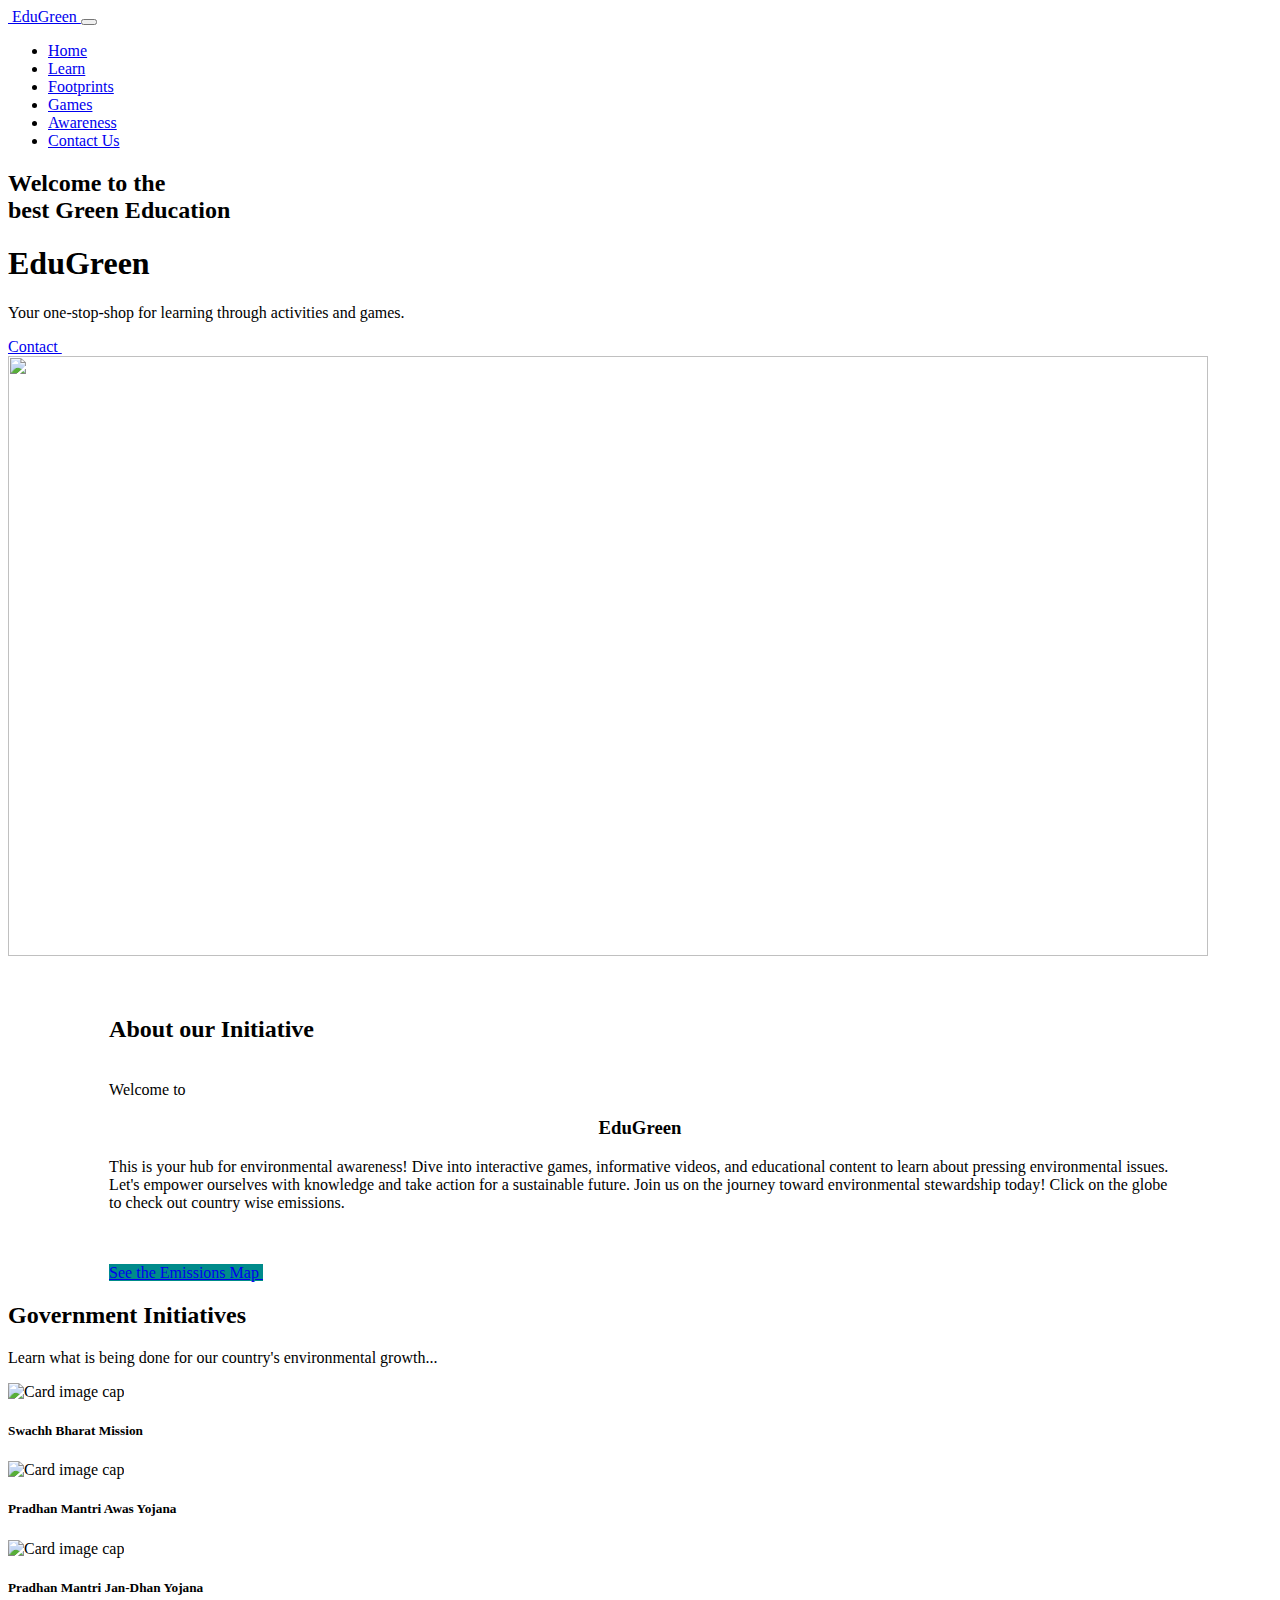
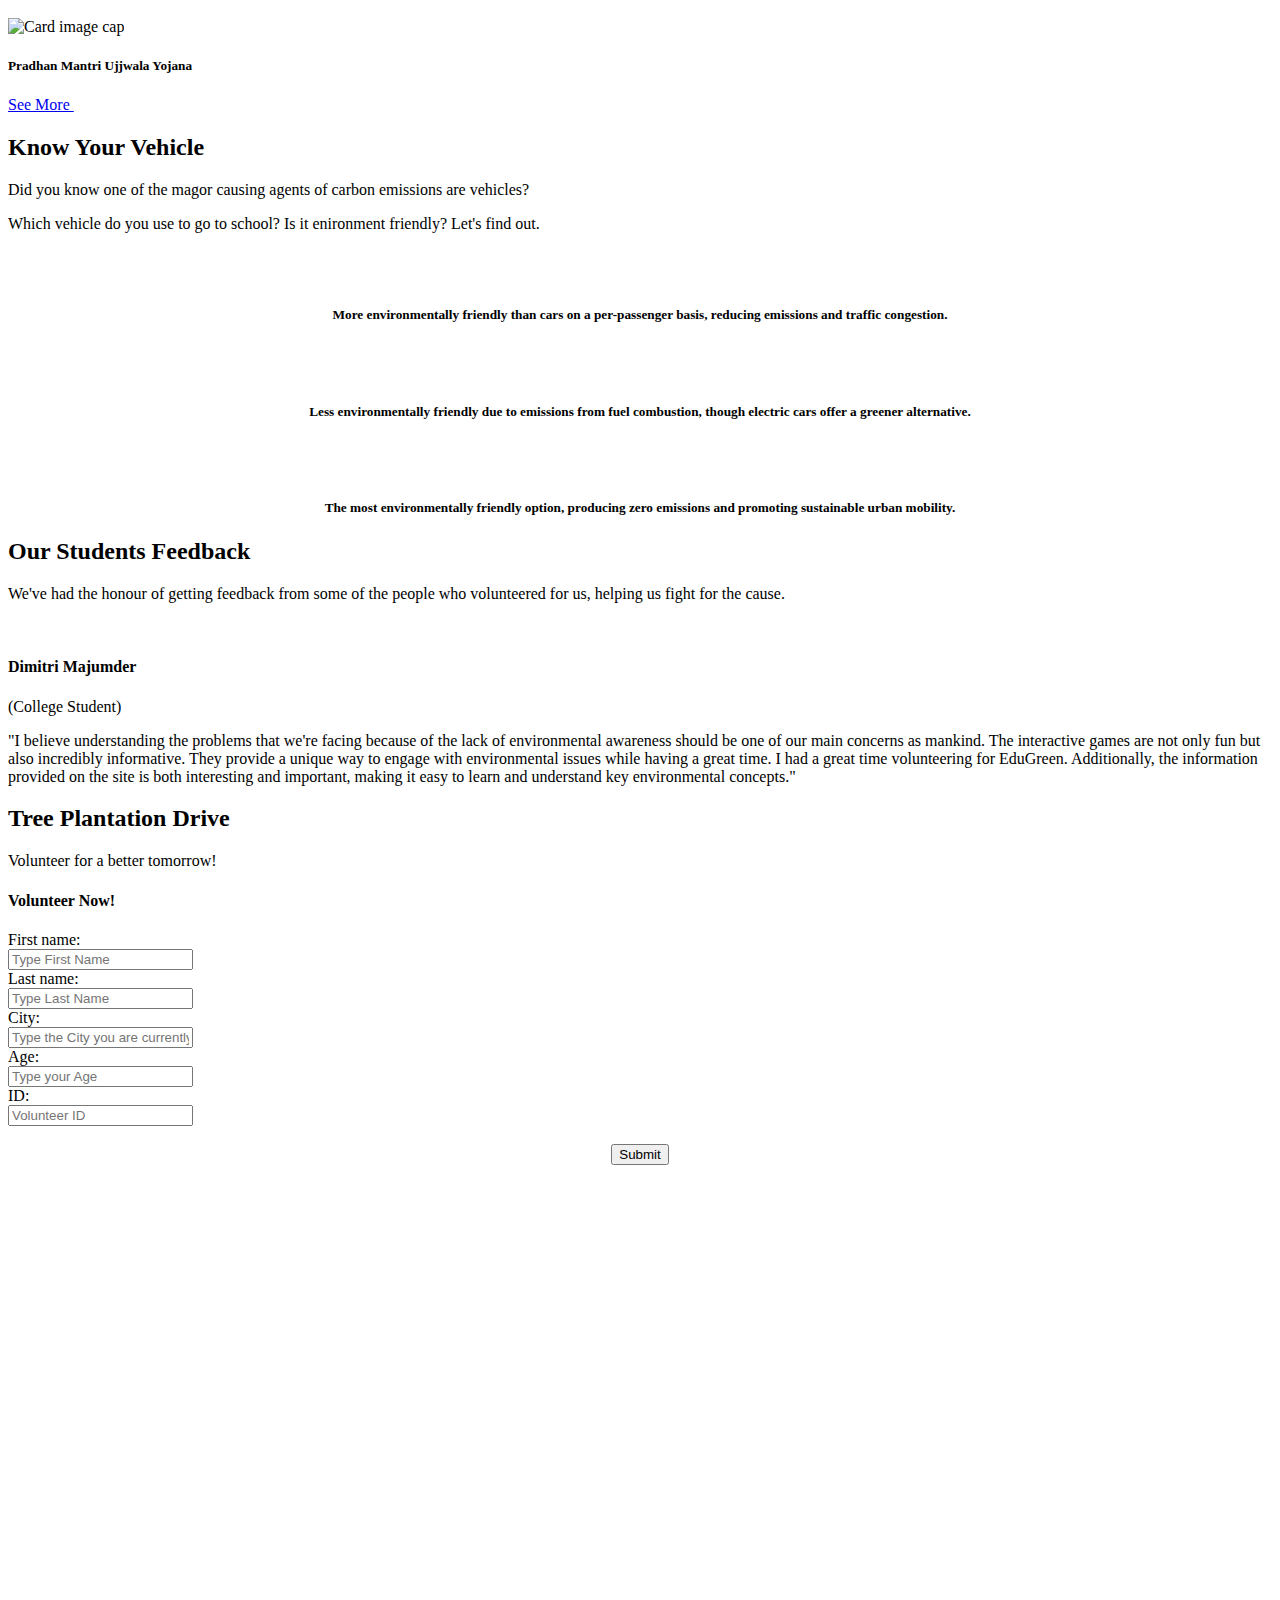
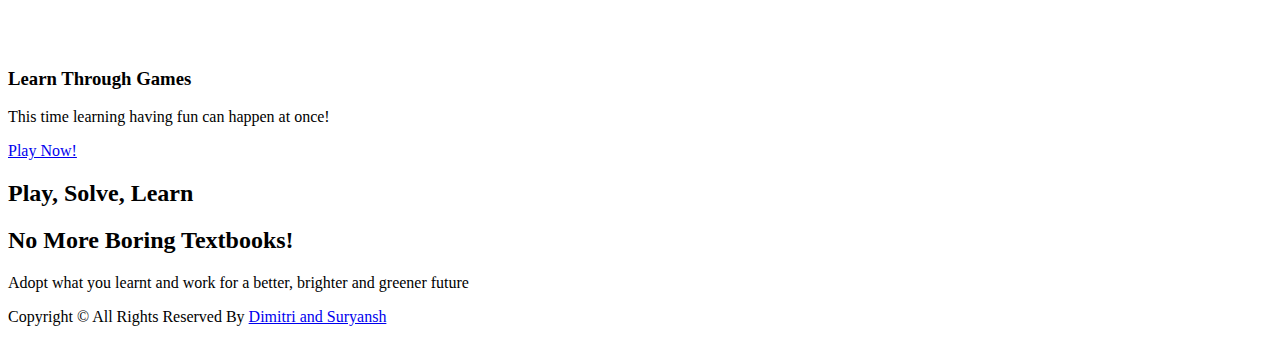
==== index.html @ 3c1d5695 "Add files via upload" ====
<!DOCTYPE html>
<html>

<head>
  <!-- Basic -->
  <meta charset="utf-8" />
  <meta http-equiv="X-UA-Compatible" content="IE=edge" />
  <!-- Mobile Metas -->
  <meta name="viewport" content="width=device-width, initial-scale=1, shrink-to-fit=no" />
  <!-- Site Metas -->
  <meta name="keywords" content="" />
  <meta name="description" content="" />
  <meta name="author" content="" />
 

  <title>home</title>



  <!-- bootstrap core css -->
  <link href="css1/style1.css" rel="stylesheet" />
  <link rel="stylesheet" type="text/css" href="css/bootstrap.css" />
  <!-- progress barstle -->
  <link rel="stylesheet" href="css/css-circular-prog-bar.css">
  <!-- fonts style -->
  <link href="https://fonts.googleapis.com/css?family=Poppins:400,700&display=swap" rel="stylesheet">
  <!-- font wesome stylesheet -->
  <link rel="stylesheet" href="https://maxcdn.bootstrapcdn.com/font-awesome/4.3.0/css/font-awesome.min.css">
  <!-- Custom styles for this template -->
  <link href="css/style.css" rel="stylesheet" />
  <!-- responsive style -->
  <link href="css/responsive.css" rel="stylesheet" />
  




  <link rel="stylesheet" href="css/css-circular-prog-bar.css">

<style>
.image-link-wrapper a {
    display: inline-block; 
    cursor: pointer; 
    transition: transform 0.3s ease; 
}

.image-link-wrapper a img {
    max-width: 100%; 
    height: auto; 
    display: block; 
}

.image-link-wrapper a:hover {
    transform: scale(1.05);
    opacity: 0.8;
}


</style>
</head>

<body>
  

  <div class="top_container">
    <!-- header section strats -->
    <header class="header_section">
      <div class="container">
        <nav class="navbar navbar-expand-lg custom_nav-container ">
          <a class="navbar-brand" href="index.html">
            <img src="images/logo.png" alt="">
            <span>
              EduGreen
            </span>
          </a>
          <button class="navbar-toggler" type="button" data-toggle="collapse" data-target="#navbarSupportedContent"
            aria-controls="navbarSupportedContent" aria-expanded="false" aria-label="Toggle navigation">
            <span class="navbar-toggler-icon"></span>
          </button>

          <div class="collapse navbar-collapse" id="navbarSupportedContent">
            <div class="d-flex ml-auto flex-column flex-lg-row align-items-center">
              <ul class="navbar-nav  ">
                <li class="nav-item active">
                  <a class="nav-link" datascroll href="index.html"> Home <span class="sr-only">(current)</span></a>
                </li>
                <li class="nav-item ">
                  <a class="nav-link" datascroll href="learn.html"> Learn </a>
                </li>

                <li class="nav-item ">
                  <a class="nav-link" datascroll href="calculate.html"> Footprints </a>
                </li>

                <li class="nav-item">
                  <a class="nav-link" datascroll href="games.html"> Games </a>
                </li>

                <li class="nav-item">
                  <a class="nav-link" datascroll href="gov.html"> Awareness </a>
                </li>

                <li class="nav-item">
                  <a class="nav-link" datascroll href="contact.html">Contact Us</a>
                </li>
               
              </ul>
             
            </div>
        </nav>
     
      </div>
     
    </header>
    

    <section class="hero_section ">
      <div class="hero-container container">
        <div class="hero_detail-box">
          <h2>
            Welcome to the <br>
            best Green Education
          </h3>
          <h1>
            
            EduGreen
          </h1>
         
          <p>
            Your one-stop-shop for learning through activities and games.
            
          </p>
          <div class="hero_btn-continer">
           
            <a href="contact.html" class="call_to-btn btn_white-border">
              <span>
                Contact
              </span>
              <img src="images/right-arrow.png" alt="">
            </a>
            
          </div>
        </div>
        <div class="hero_img-container">
          <div>
            <img src="images/hero.png" style = "height: 600px ; width : 1200px ;"  alt="" class="img-fluid">
          </div>
        </div>
      </div>
    </section>
  </div>
  <!-- end header section -->

  <!-- about section -->
  <section class="about_section layout_padding"><br><br>
    <div class="container" style="padding-left: 8%; padding-right: 8%;">
      <h2 class="main-heading ">
        About our Initiative
      </h2>
      <p class="text-center" >
      <br>  Welcome to <center><h3>EduGreen</h3></center> This is your hub for environmental awareness! Dive into interactive games, informative videos, and educational content to learn about pressing environmental issues. Let's empower ourselves with knowledge and take action for a sustainable future. Join us on the journey toward environmental stewardship today!
      Click on the globe to check out country wise emissions.</p>
      <div class="about_img-box "><div class="image-link-wrapper"><a href="map.html" style="cursor: pointer; display: inline-block;">
      <center> <img src="images/kids.png" style="max-width: 60%; height: auto; display: block;" alt="" class="img-fluid w-100"></a>
      </center>  </div>
      <div class="d-flex justify-content-center mt-5">
        
        <a href="map.html" class="call_to-btn  " style="background-color: darkcyan;">
          <span >
           See the Emissions Map
          </span>
          <img src="images/right-arrow.png" alt="">
        </a></div>
      </div>
    </div>
  </section>


  <!-- about section -->

  <!-- teacher section -->
  <section class="teacher_section layout_padding-bottom">
    <div class="container">
      <h2 class="main-heading ">
       Government Initiatives
      </h2>
      <p class="text-center">
        Learn what is being done for our country's environmental growth...
      </p>
      <div class="teacher_container layout_padding2">
        <div class="card-deck">
          <div class="card">
            <img class="card-img-top" src="images/gov11.png" alt="Card image cap">
            <div class="card-body">
              <h5 class="card-title">Swachh Bharat Mission</h5>
            </div>
          </div>
          <div class="card">
            <img class="card-img-top" src="images/gov22.png" alt="Card image cap">
            <div class="card-body">
              <h5 class="card-title">Pradhan Mantri Awas Yojana</h5>
            </div>

          </div>
          <div class="card">
            <img class="card-img-top" src="images/gov33.png" alt="Card image cap">
            <div class="card-body">
              <h5 class="card-title">Pradhan Mantri Jan-Dhan Yojana</h5>

            </div>

          </div>

          <div class="card">
            <img class="card-img-top" src="images/gov44.png" alt="Card image cap">
            <div class="card-body">
              <h5 class="card-title">Pradhan Mantri Ujjwala Yojana</h5>

            </div>

          </div>
        </div>
      </div>


      <div class="d-flex justify-content-center mt-3">
        <a href="gov.html" class="call_to-btn  ">

          <span>
            See More
          </span>
          <img src="images/right-arrow.png" alt="">
        </a>
      </div>
    </div>
  </section>

  <!-- teacher section -->

  <!-- vehicle section -->
  <section class="vehicle_section layout_padding">
    <div class="container">
      <h2 class="main-heading ">
        Know Your Vehicle
      </h2>
      <p class="text-center">
       Did you know one of the magor causing agents of carbon emissions are vehicles?
       </p><p class="text-center">Which vehicle do you use to go to school? Is it enironment friendly? Let's find out.
      </p>
      <div class="layout_padding-top">
        <div id="carouselExampleControls" class="carousel slide" data-ride="carousel">
          <div class="carousel-inner">
            
              
            <div class="carousel-item active">
              <div class="vehicle_img-box ">
                <img src="images/bus.gif" alt="" class="img-fluid w-100"style="height: 590px width: 400;" >
              <br><br> <center><h5>More environmentally friendly than cars on a per-passenger basis, reducing emissions and traffic congestion.</h5>
                 </center> </div>
            </div>
            <div class="carousel-item">
              <div class="vehicle_img-box ">
                <img src="images/car2.gif" alt="" class="img-fluid w-100" style="height: 500px; width: 400;">
                <br><br>  <center><h5>Less environmentally friendly due to emissions from fuel combustion, though electric cars offer a greener alternative.</h5>
                </center> </div>
            </div>
            <div class="carousel-item">
              <div class="vehicle_img-box ">
                <img src="images/bike.gif" alt="" class="img-fluid w-100"style="height: 500px;" >
                <br><br>  <center><h5>The most environmentally friendly option, producing zero emissions and promoting sustainable urban mobility.</h5>
                </center> </div>
            </div>
          </div>
          <a class="carousel-control-prev" href="#carouselExampleControls" role="button" data-slide="prev">
            <span class="carousel-control-prev-icon" aria-hidden="true"></span>
            <span class="sr-only">Previous</span>
          </a>
          <a class="carousel-control-next" href="#carouselExampleControls" role="button" data-slide="next">
            <span class="carousel-control-next-icon" aria-hidden="true"></span>
            <span class="sr-only">Next</span>
          </a>
        </div>
      </div>

    </div>
  </section>


  <section class="client_section layout_padding">
    <div class="container">
      <h2 class="main-heading ">
        Our Students Feedback
      </h2>
      <p class="text-center">
        We've had the honour of getting feedback from some of the people who volunteered for us, helping us fight for the cause.
     </p>
     <div class="layout_padding2">
       <div class="client_container d-flex flex-column">
         <div class="client_detail d-flex align-items-center">
           <div class="client_img-box ">
             <img src="images/student.png" alt="">
           </div>
           <div class="client_detail-box">
             <h4>
               Dimitri Majumder
             </h4>
             <span>
               (College Student)
             </span>
           </div>
         </div>
         <div class="client_text mt-4">
           <p>
             "I believe understanding the problems that we're facing because of the lack of environmental awareness
             should be one of our main concerns as mankind. The interactive games are not only fun but also incredibly informative.
             They provide a unique way to engage with environmental issues while having a great time. I had a great time volunteering for EduGreen.
             Additionally, the information provided on the site is both interesting and important, making it easy to learn and understand key environmental concepts."


           </p>
          </div>
        </div>
      </div>
    </div>
  </section>



  <section class="contact_section layout_padding-bottom">
    <div class="container">

      <h2 class="main-heading">
        Tree Plantation Drive

      </h2>
      <p class="text-center">
        Volunteer for a better tomorrow!

      </p>

      <div class="">
        <div class="contact_section-container">
          <div class="row">
            <div class="col-md-6 mx-auto">
              <div class="contact-form">
                <h4>Volunteer Now!</h4>

<form onsubmit="return myFunction();">
  <label for="fname">First name:</label><br>
<input type="text" id="fname" name="fname" placeholder="Type First Name"><br>
<label for="lname">Last name:</label><br>
<input type="text" id="lname" name="lname" placeholder="Type Last Name"><br>
<label for="fname">City:</label><br>
<input type="text" id="city" name="city" placeholder="Type the City you are currently Residing in"><br>
<label for="fname">Age:</label><br>
<input type="number" id="age" name="age" placeholder="Type your Age"><br>
<label for="lname">ID:</label><br>
<input type="text" id="number" name="vol" placeholder="Volunteer ID" readonly><br><br>
<center> <input type="submit" value="Submit"></center>
</form> 
<p id="result"></p>
<script>
function myFunction(){
var r = Math.floor((Math.random()*100)+1);
var city1 = document.getElementById("city").value;
var city = city1.toLowerCase();
var age = document.getElementById("age").value
if(age>=16){
alert("Volunteering Not Applicable");
document.getElementById("number").value = "Sorry! This is for kids upto age 16";
} 
else{
alert("Success! Request Submitted");
document.getElementById("number").value = r;
}
if(city=="delhi"){
document.getElementById("result").innerHTML = "Submission Successful!";
} 
else{
document.getElementById("result").innerHTML = "Sorry! You cannot volunteer as you are not residing in Delhi";
}
return false;
}
</script>
              </div>
            </div>
          </div>
        </div>
      </div>

    </div>
  </section>


  <!-- end contact section -->

  <!-- admission section -->
  <section class="admission_section ">
    <div class="container-fluid position-relative">
      <div class="row h-100">
        <div id="googleMap" style="width:100%;height:450px;"><iframe src="https://www.google.com/maps/embed?pb=!1m14!1m12!1m3!1d14741.018560027791!2d88.3384531185547!3d22.532132020660786!2m3!1f0!2f0!3f0!3m2!1i1024!2i768!4f13.1!5e0!3m2!1sen!2sin!4v1622481382658!5m2!1sen!2sin" style="border:0;width:100%;height:450px;" allowfullscreen="true" loading="lazy"></iframe></div>
        
        <div class="container">
          <div class="admission_container position-absolute">
            <div class="admission_img-box">
              <img src="images/kidss.jpg" alt="">
            </div>
            <div class="admission_detail">
              <h3>
                Learn Through Games
              </h3>
              <p class="mt-3 mb-4">
                This time learning having fun can happen at once!
              </p>
              <div class="">
                <a href="games.html" class="admission_btn btn_on-hover">
                  Play Now!
                </a>
              </div>

            </div>
          </div>
        </div>
      </div>
    </div>
  </section>


  <section class="landing_section layout_padding">
    <div class="container">
      <h2 class="main-heading">
        Play, Solve, Learn

      </h2>
      <h2 class="main-heading number_heading">
        No More Boring Textbooks!

      </h2>
      <p class="landing_detail text-center">
        Adopt what you learnt and work for a better, brighter and greener future

      </p>
    </div>
  </section>


  <section class="container-fluid footer_section">
    <p>
      Copyright &copy; All Rights Reserved By
      <a href="contact.html">Dimitri and Suryansh</a>
    </p>
  </section>
  <!-- footer section -->

  <script type="text/javascript" src="js/jquery-3.4.1.min.js"></script>
  <script type="text/javascript" src="js/bootstrap.js"></script>

  <script>
    function initMap() {
      var map = new google.maps.Map(document.getElementById('map'), {
        zoom: 11,
        center: {
          lat: 40.645037,
          lng: -73.880224
        },
      });

      var image = 'images/maps-and-flags.png';
      var beachMarker = new google.maps.Marker({
        position: {
          lat: 40.645037,
          lng: -73.880224
        },
        map: map,
        icon: image
      });
    }
  </script>
  <!-- google map js -->
  <script src="https://maps.googleapis.com/maps/api/js?key=AIzaSyA8eaHt9Dh5H57Zh0xVTqxVdBFCvFMqFjQ&callback=initMap">
  </script>
  <!-- end google map js -->
</body>

</html>
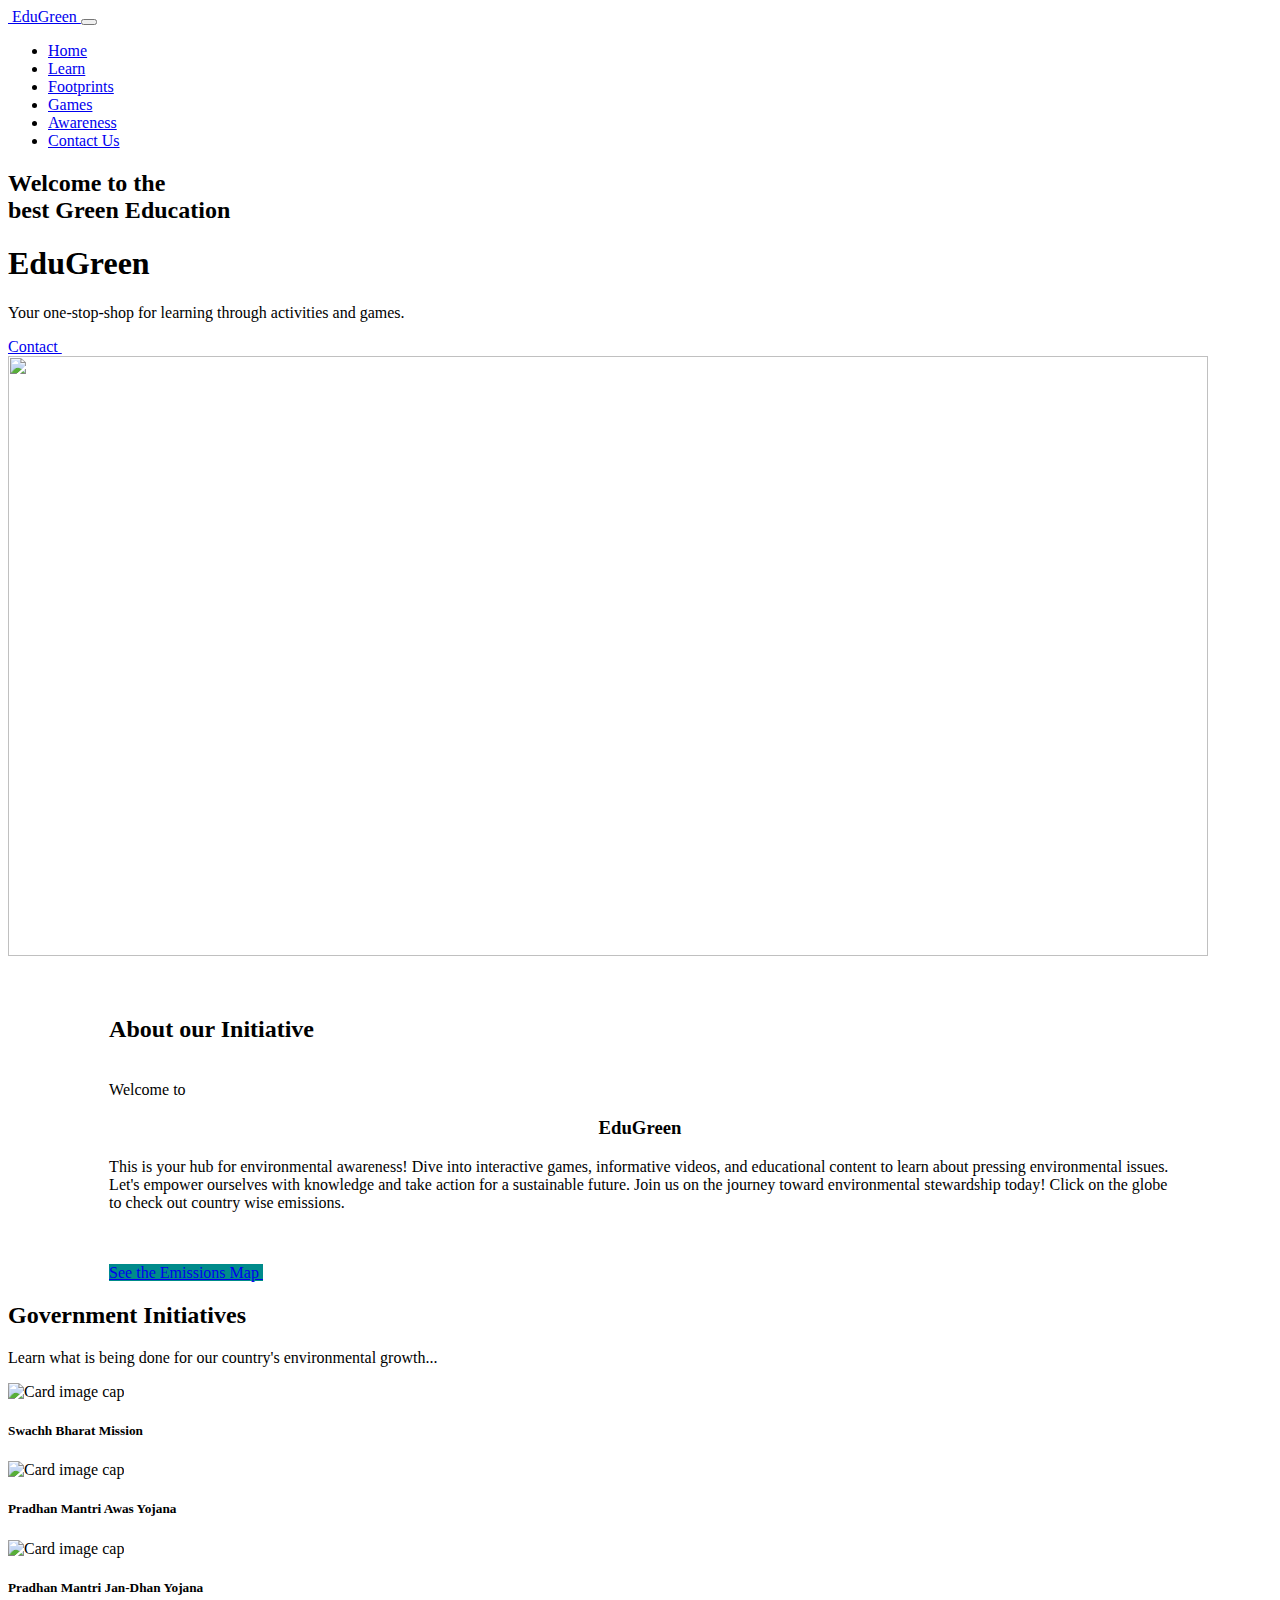
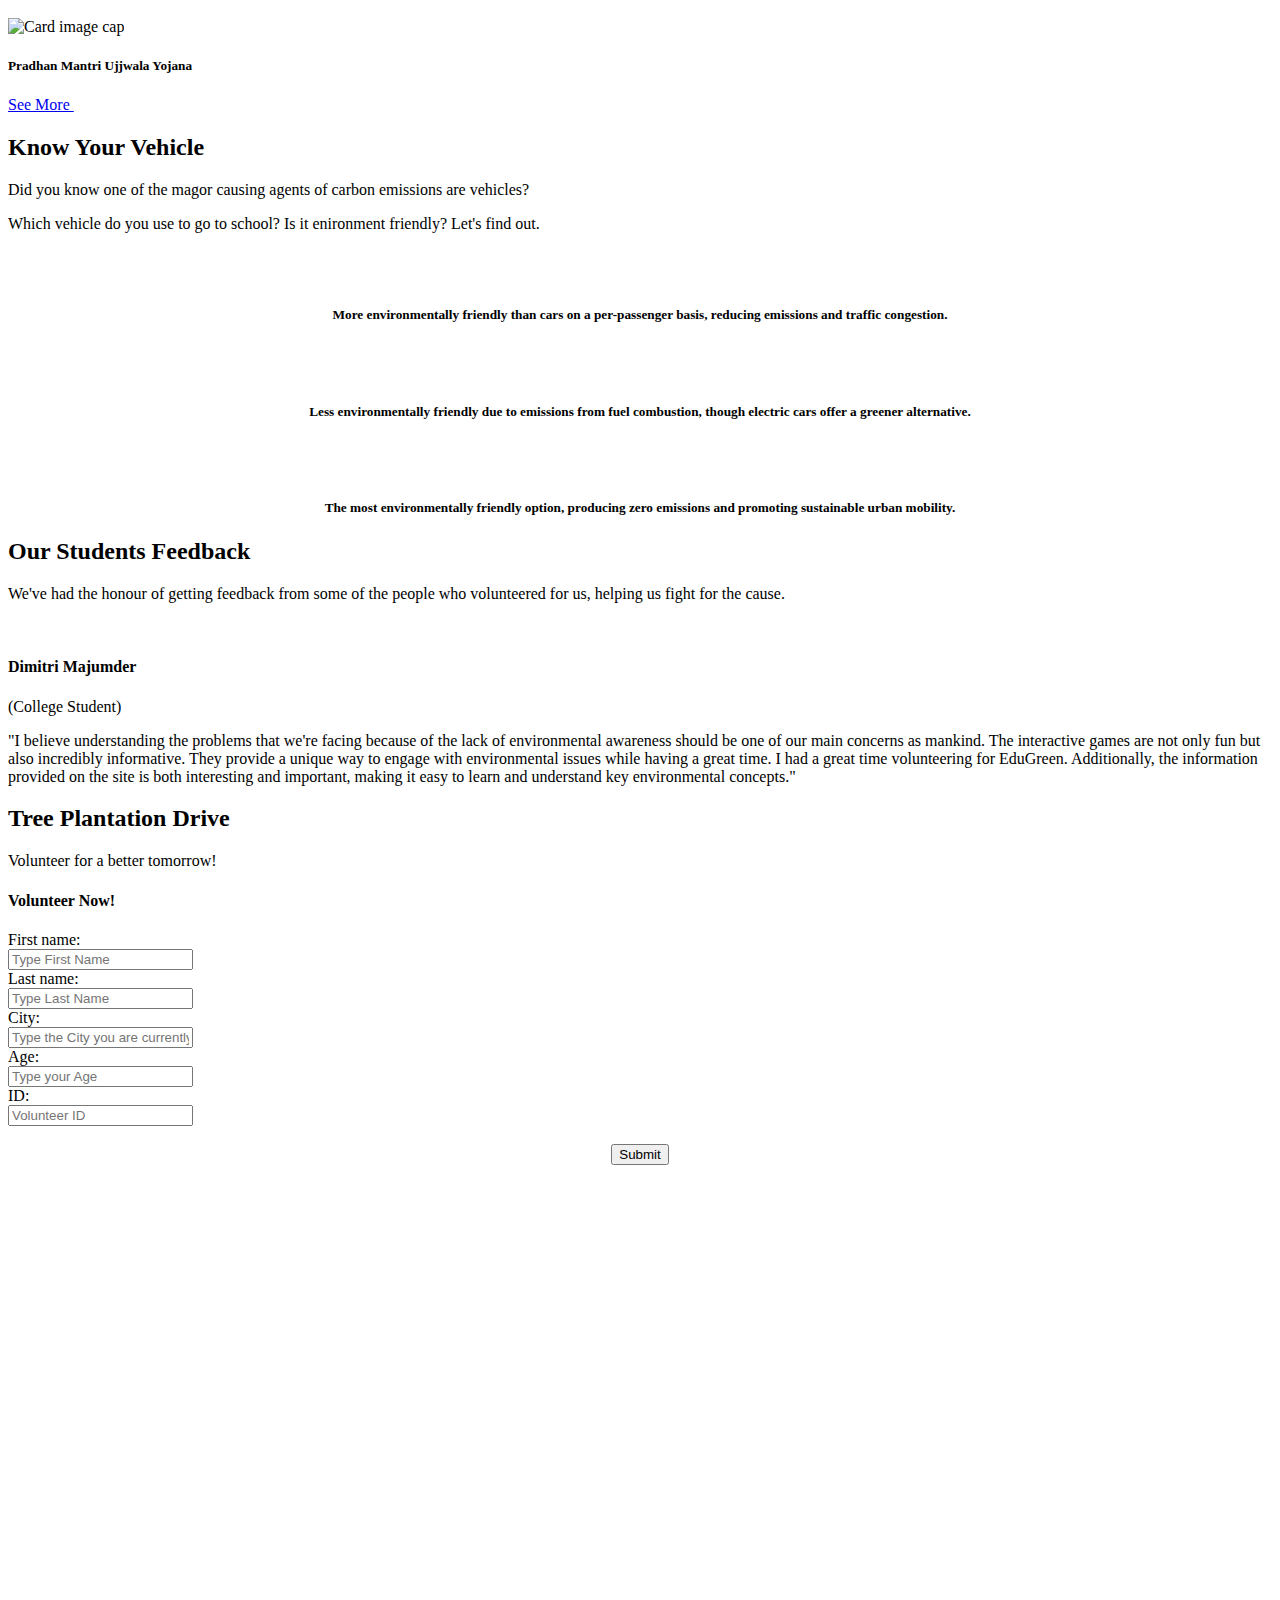
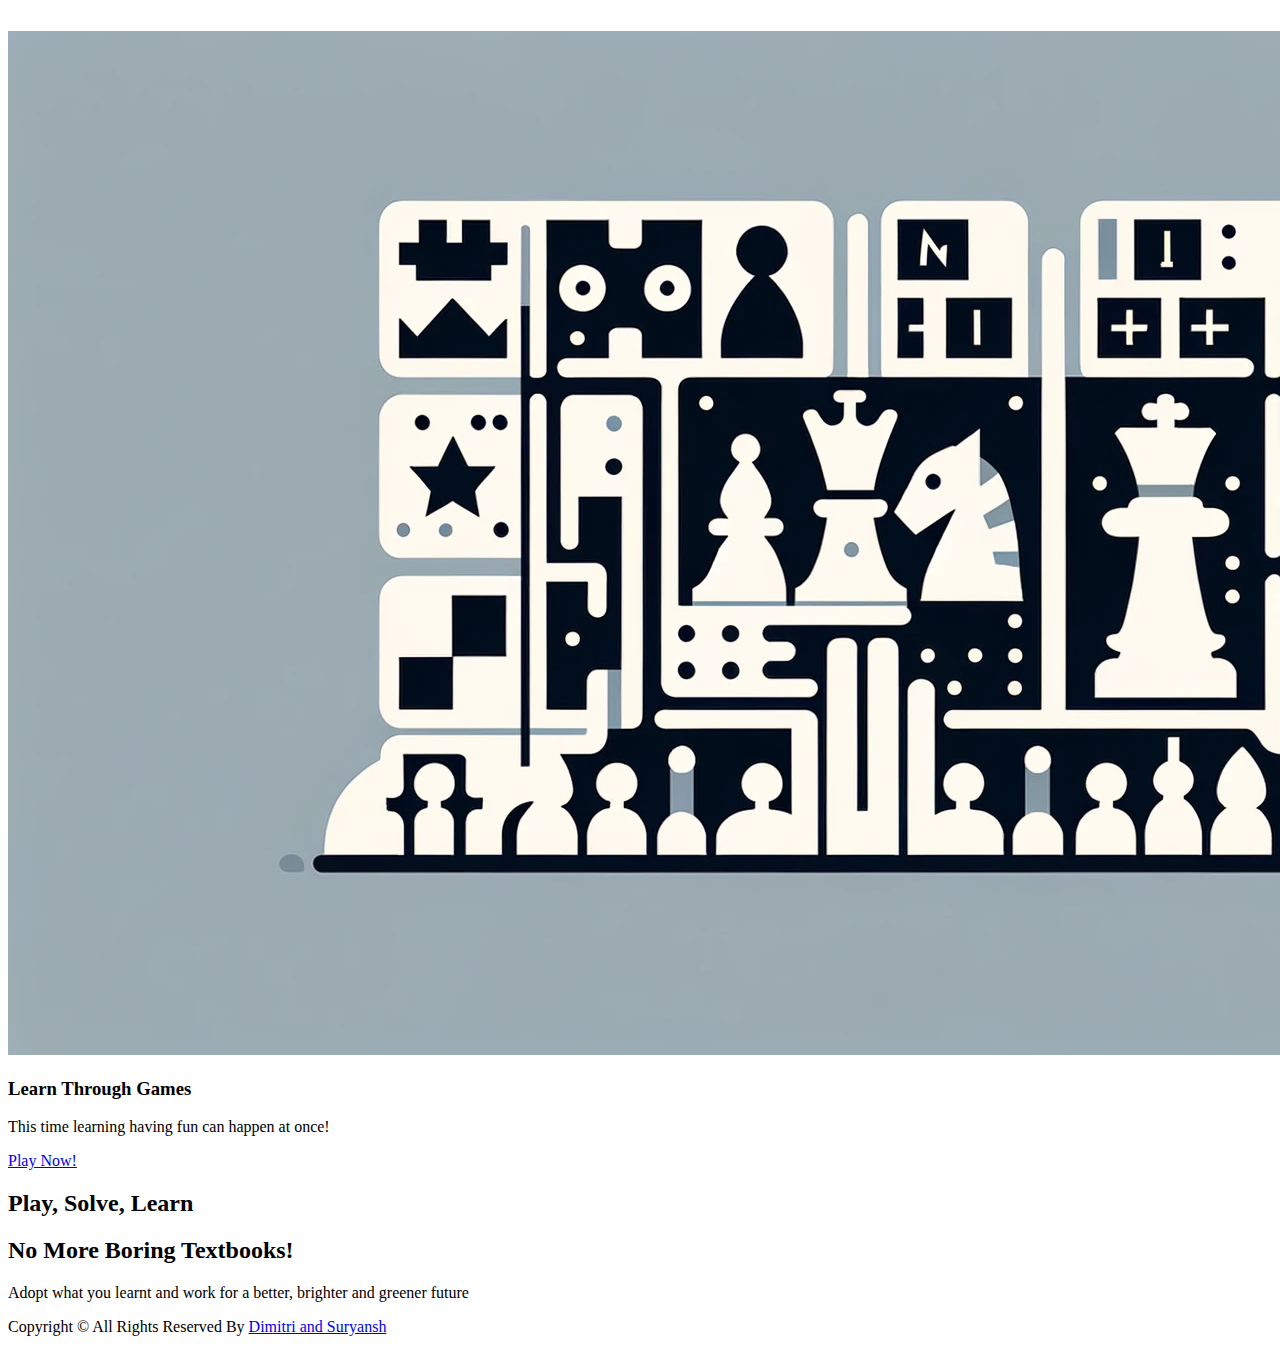
==== commit 9cc15a14: "Updated index.html for AI helper" ====
--- a/index.html
+++ b/index.html
@@ -345,7 +345,7 @@
               <div class="contact-form">
                 <h4>Volunteer Now!</h4>
 
-<form onsubmit="return myFunction();">
+<form name ="submit-to-google-sheet" onsubmit="return myFunction();">
   <label for="fname">First name:</label><br>
 <input type="text" id="fname" name="fname" placeholder="Type First Name"><br>
 <label for="lname">Last name:</label><br>
@@ -381,6 +381,17 @@
 }
 return false;
 }
+
+const scriptURL = 'https://script.google.com/macros/s/AKfycbxiZd1dQjws5k2RIFmEBGsXC1wL3uQFUw8IsT9L9R2OqNYtP5X0AYI_2fpTPFPAKgbc/exec'
+  const form = document.forms['submit-to-google-sheet']
+
+  form.addEventListener('submit', e => {
+    e.preventDefault()
+    fetch(scriptURL, { method: 'POST', body: new FormData(form)})
+      .then(response => console.log('Success!', response))
+      .catch(error => console.error('Error!', error.message))
+  })
+
 </script>
               </div>
             </div>
@@ -480,6 +491,19 @@
   <script src="https://maps.googleapis.com/maps/api/js?key=AIzaSyA8eaHt9Dh5H57Zh0xVTqxVdBFCvFMqFjQ&callback=initMap">
   </script>
   <!-- end google map js -->
+  <script type="text/javascript">
+    (function(d, t) {
+        var v = d.createElement(t), s = d.getElementsByTagName(t)[0];
+        v.onload = function() {
+          window.voiceflow.chat.load({
+            verify: { projectID: '6746323ee6d72bea8b4efe42' },
+            url: 'https://general-runtime.voiceflow.com',
+            versionID: 'production'
+          });
+        }
+        v.src = "https://cdn.voiceflow.com/widget/bundle.mjs"; v.type = "text/javascript"; s.parentNode.insertBefore(v, s);
+    })(document, 'script');
+  </script>
 </body>
 
-</html>+</html>
